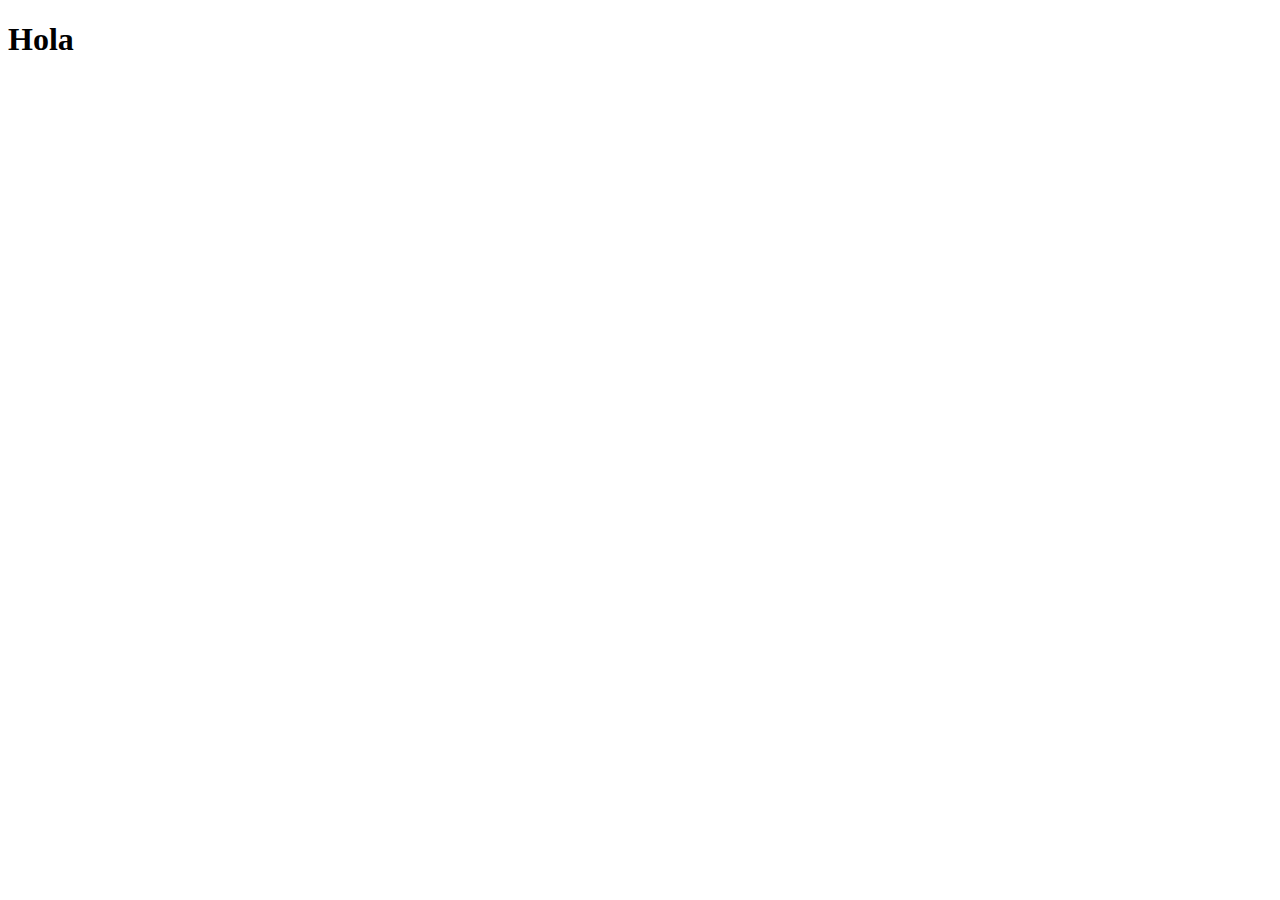
==== src/index.html @ 2c0eeec7 "cambiar el h1" ====
<!DOCTYPE html>
<html>
  <head>
    <meta charset="utf-8">
    <title>Caesar Cipher</title>
    <link rel="stylesheet" href="style.css" />
  </head>
  <body>
    <div id="root">
      <h1>Hola</h1>
    </div>
    <script src="cipher.js"></script>
    <script src="index.js"></script>
  </body>
</html>
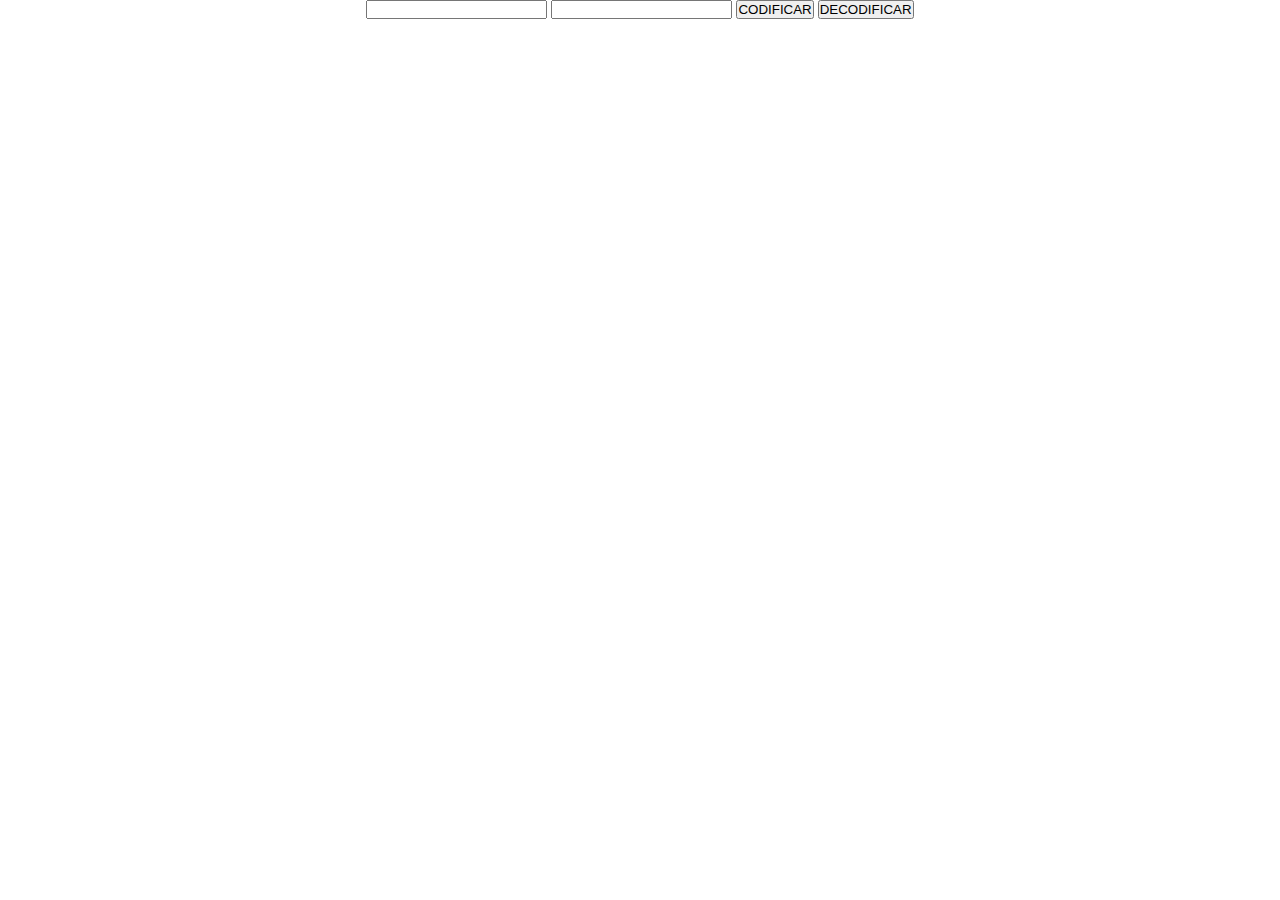
==== commit f4ef3d52: "crear estructura html, crear objeto cipher, agregar cajas de texto y botones, agregar funcionalidad " ====
--- a/src/index.html
+++ b/src/index.html
@@ -1,15 +1,35 @@
-<!DOCTYPE html>
+<DOCTYPE html>
 <html>
-  <head>
-    <meta charset="utf-8">
-    <title>Caesar Cipher</title>
-    <link rel="stylesheet" href="style.css" />
-  </head>
-  <body>
-    <div id="root">
-      <h1>Hola</h1>
-    </div>
-    <script src="cipher.js"></script>
-    <script src="index.js"></script>
-  </body>
+<head>
+    <title>    </title>
+<link rel="stylesheet" href="style.css">
+
+</head>
+<body>
+<h1>
+
+    <p></p>
+</h1>
+
+<input id="mensajeCifrar"
+type="textTarea"/>
+
+<input id="offset"
+type="textTarea"/>
+
+<input id="codificar"
+type="button"
+value="CODIFICAR"/>
+
+<input id="decodificar"
+type="button"
+value="DECODIFICAR"/>
+
+
+<div id="mensajeCifrado"></div>
+<script src="cipher.js"></script>
+<script src="index.js"></script>
+</body>
 </html>
+
+
--- a/src/style.css
+++ b/src/style.css
@@ -0,0 +1,41 @@
+*{
+    margin: 0px;
+    padding: 0px;
+}
+
+h1{
+    color: aquamarine;
+    text-align:center;
+    background-color: #000;
+}
+body { 
+    background: url(https://media.licdn.com/dms/image/C511BAQGUaW4rnX8BGA/company-background_10000/0?e=2159024400&v=beta&t=LgkeoQRk2Ry15vPyAwKs7hIHq-4rnVcWKj8wJ_BeOlE) repeat-x 0 0;
+    background-repeat: no-repeat;
+    background-size: 100% 50%;
+    background-attachment: fixed;
+    text-align:center;
+}
+
+.redondeado {
+    border-radius: 5px;
+  }
+.confondo {
+    background-color: #def;
+  }
+.alineacion{
+    text-align:center;
+  }
+
+label{
+    color: black;
+    font-size: x-large;
+}
+   
+.marquee{ 
+    onmousover: "this.stop()" ;
+    onmouseout: "this.start()" ;
+    scrollamount: "2" ;
+    scrolldelay: "50" ;
+    behavior: "alternate";
+    bgcolor: "#4cc417";
+}
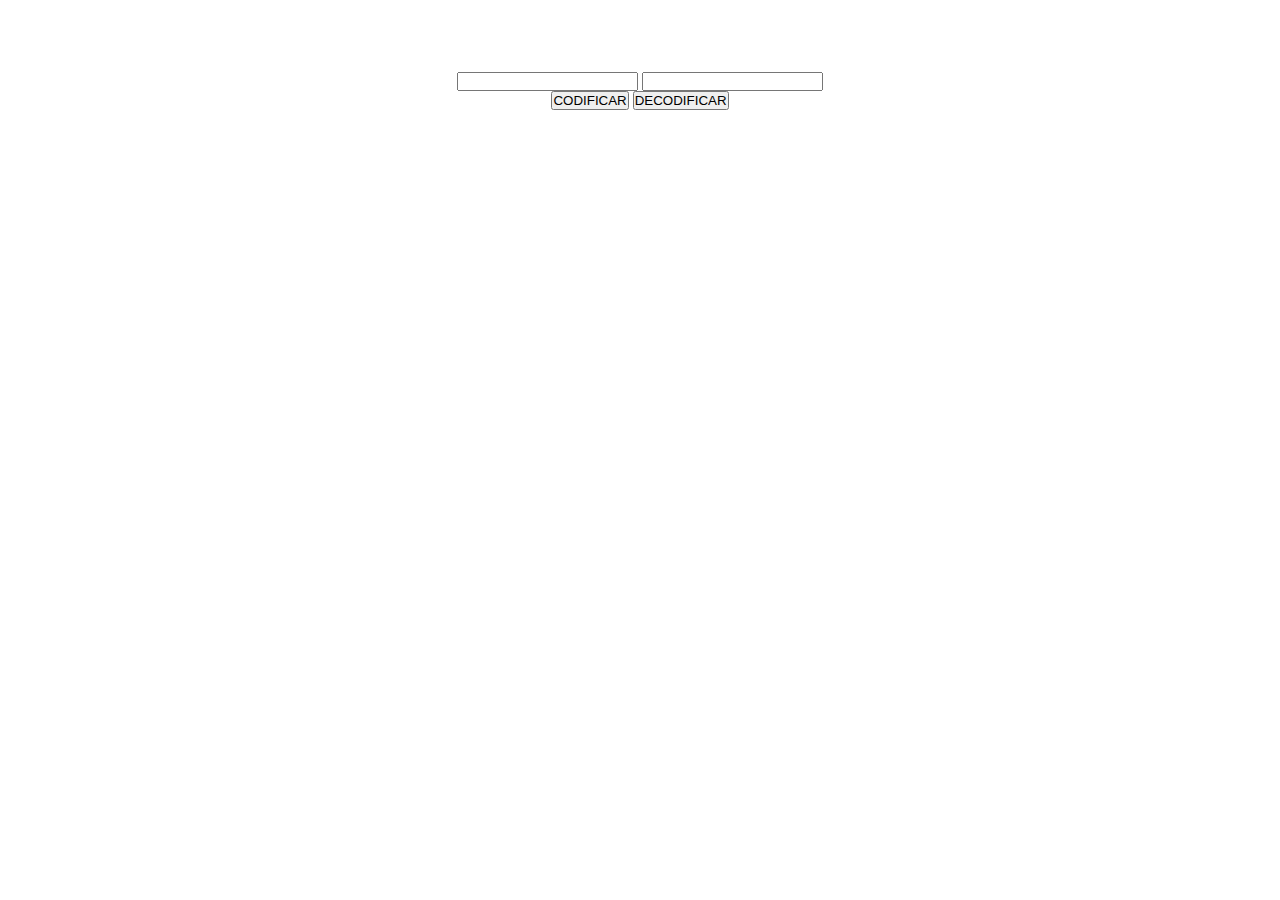
==== commit 01e06e84: "funcionan los botones cifra y decifra aunque todavia no bien" ====
--- a/src/index.html
+++ b/src/index.html
@@ -10,12 +10,14 @@
 
     <p></p>
 </h1>
-
+<br><br><br><br>
 <input id="mensajeCifrar"
-type="textTarea"/>
+type="textarea"/>
 
 <input id="offset"
-type="textTarea"/>
+type="textarea"/>
+
+<br>
 
 <input id="codificar"
 type="button"
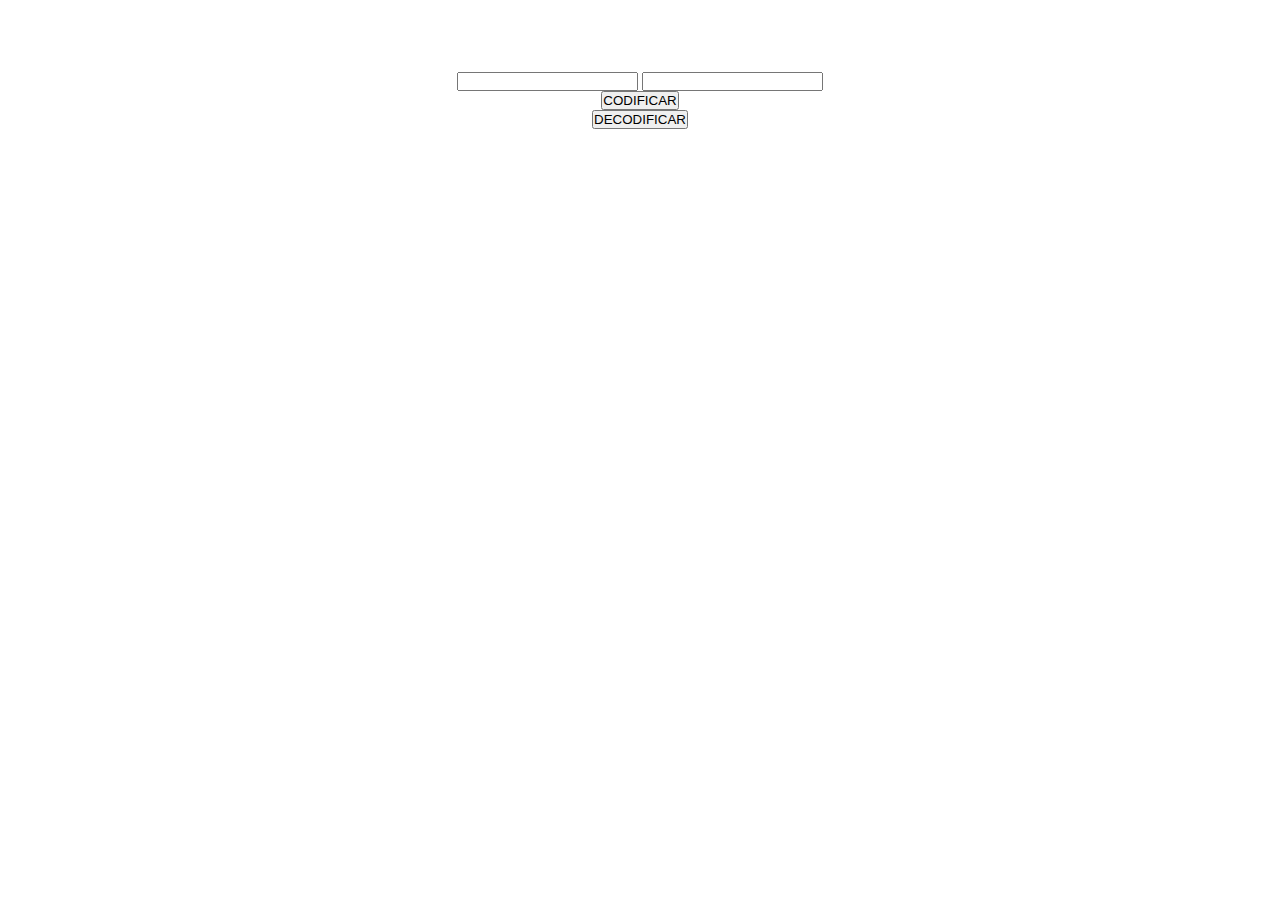
==== commit 53688f94: "Index version final test aprobado" ====
--- a/src/index.html
+++ b/src/index.html
@@ -1,7 +1,7 @@
-<DOCTYPE html>
+<!DOCTYPE html>
 <html>
 <head>
-    <title>    </title>
+    <title>  Cipher  </title>
 <link rel="stylesheet" href="style.css">
 
 </head>
@@ -23,6 +23,8 @@
 type="button"
 value="CODIFICAR"/>
 
+<br>
+
 <input id="decodificar"
 type="button"
 value="DECODIFICAR"/>
